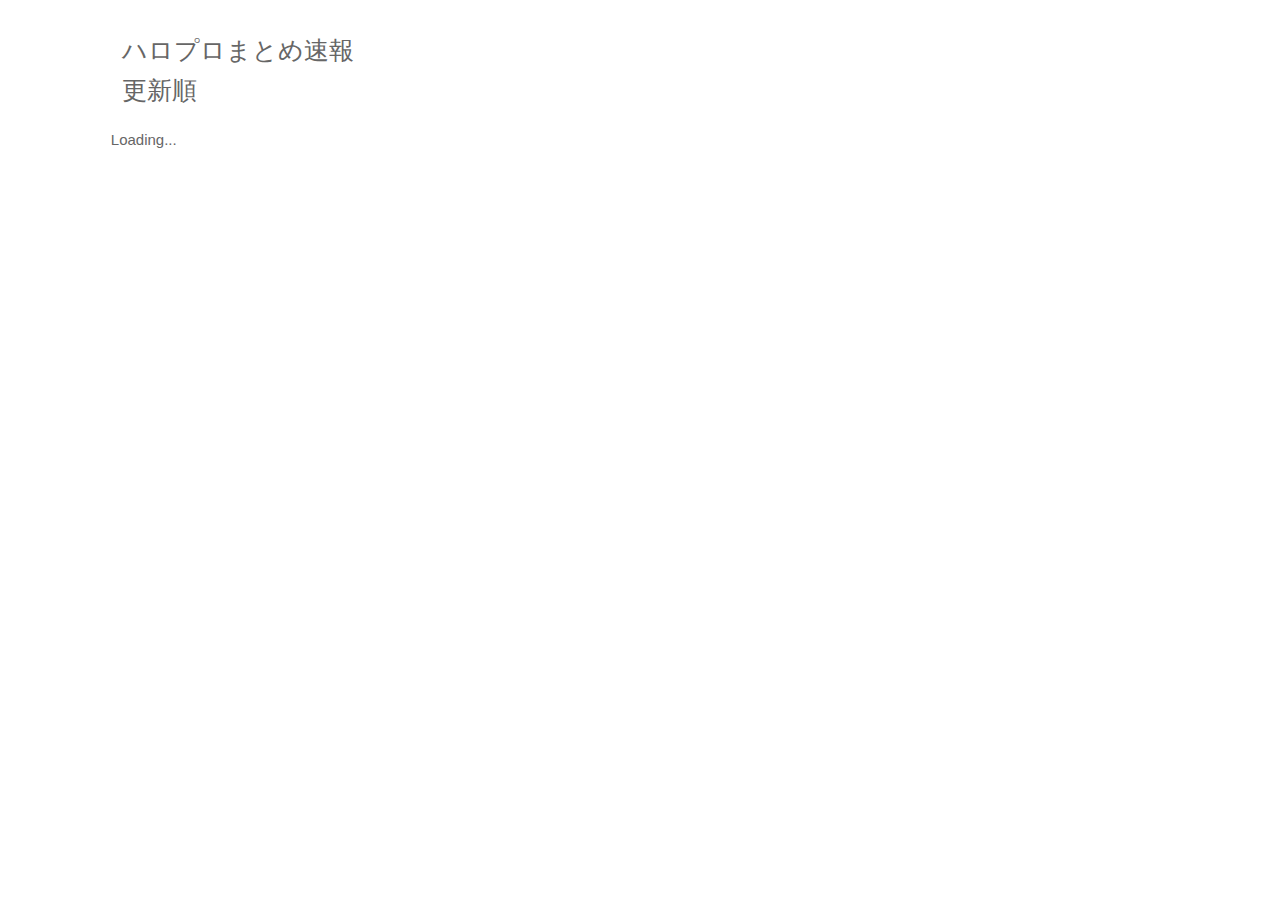
==== mobile.html @ b258340f "まとめのまとめサイト作成. RSS取得し表示(サイト別表示, 時系列表示)" ====
<!DOCTYPE HTML>
<html lang="ja">
<head>
  <meta charset="UTF-8">
  <meta name="viewport" content="width=device-width, initial-scale=1, maximum-scale=1, user-scalable=no">
  <meta http-equiv="Content-Security-Policy" content="default-src * data:; style-src * 'unsafe-inline'; script-src * 'unsafe-inline' 'unsafe-eval'">
<meta name="msvalidate.01" content="A712CEEDA4D280DAA922B8E075470564" />
<meta name="google-site-verification" content="_potl3viiT8DnXT5PWY2JT2CR5ywK47rTDTOVjKR5X0" />
<script type="text/javascript" src="https://www.google.com/jsapi"></script>
<script src="http://ajax.googleapis.com/ajax/libs/jquery/1.10.2/jquery.min.js"></script>
<script src="http://netdna.bootstrapcdn.com/bootstrap/3.0.0/js/bootstrap.min.js"></script>
<script type="text/javascript" src="./js/mobirssread.js"></script>
<meta name="description" content="ハロプロのまとめサイトのアンテナサイトです." >
<meta name="keywords" content="ハロプロ,まとめ,アンテナ">
<title>ハロプロまとめ速報</title>
<link rel="stylesheet" href="css/style.css">
</head>

<body>
<div class="container">
  <div class="matome">
    <a class="matometitle" href="http://matomento.client.jp/">
      <p class="matometitle">ハロプロまとめ速報</p>
    </a>
    <a class="matometitle" href="http://matomento.client.jp/update.html">
      <p class="matometitle">更新順</p>
    </a>
  </div>
<div class="feedcontainer" id="feed">Loading...</div>
</div>
</body>
</html>
---- css/style.css ----
html {
  font-size: 100%;
}
body {
  font-size: 15px;
  font-size: 0.9375rem;
  font-family: "Open sans", Helvetica, Arial, sans-serif;
  color: #666666;
  padding: 0;
}
.topspace {
  margin-top: 40px;
}

/*********************************************************************


                                TYPOGRAPHY


**********************************************************************/
p {
  line-height: 1.6em;
  margin: 0 0 0 0;
}
ul,
ol {
  line-height: 1.6em;
  margin: 0 0 30px 0;
}
blockquote {
  padding: 10px 20px;
  margin: 0 0 30px;
  border-left: 5px solid #eee;
}
h1,
h2,
h3,
h4,
h5,
h6,
.h1,
.h2,
.h3,
.h4,
.h5,
.h6 {
  font-family: "Open sans", Helvetica, Arial, sans-serif;
  font-weight: 400;
  color: #333333;
}
h1 {
  font-size: 40px;
  font-size: 2.5rem;
}
h2 {
  font-size: 36px;
  font-size: 2.25rem;
}
h3 {
  font-size: 30px;
  font-size: 1.875rem;
}
h4 {
  font-size: 24px;
  font-size: 1.5rem;
}
h5 {
  font-size: 20px;
  font-size: 1.25rem;
}
a {
  color: #15A6BD;
}
a:hover {
  color: #e93675;
}
.lead {
  font-weight: 300;
  font-size: 21px;
  font-size: 1.3125rem;
}
.text-msg {
  line-height: 1.7em;
  color: #b3b3b3;
  font-weight: 300;
  text-transform: capitalize;
  margin-top: -0.23em;
}
.size-auto,
.size-full,
.size-large,
.size-medium,
.size-thumbnail {
  max-width: 100%;
  height: auto;
}

/*********************************************************************


                                CONTENT


**********************************************************************/
img {
  max-width: 100%;
}
.btn {
  font-size: 12px;
  font-size: 0.75rem;
  text-decoration: none;
  text-transform: uppercase;
  font-family: "Helvetica Neue", Helvetica, Arial, sans-serif;
  color: #333;
  -webkit-border-radius: 0px;
  -webkit-background-clip: padding-box;
  -moz-border-radius: 0px;
  -moz-background-clip: padding;
  border-radius: 0px;
  background-clip: padding-box;
  -webkit-transition-property: all;
  -moz-transition-property: all;
  -o-transition-property: all;
  -ms-transition-property: all;
  transition-property: all;
  -webkit-transition-duration: 0.2s;
  -moz-transition-duration: 0.2s;
  -o-transition-duration: 0.2s;
  transition-duration: 0.2s;
  border: 0 none;
  padding: 12px 35px;
  text-shadow: 0 1px 0px #780d33;
}
.btn-primary {
  color: #fff;
  background-color: #bd1550;
}
.btn-primary:hover,
.btn-primary:focus,
.btn-primary:active,
.btn-primary.active {
  color: #fff;
  background-color: #e61f65;
}
.btn-action {
  font-weight: bold;
  background: transparent!important;
  border: 1px solid #333;
  text-shadow: none;
}
.btn-action:hover,
.btn-action:focus,
.btn-action:active,
.btn-action.active {
  color: #bd1550;
  border-color: #bd1550;
}
.btn-lg {
  padding: 15px 60px;
  font-size: 12px;
  line-height: 1.33;
  font-weight: bold;
}
.panel-cta {
  box-shadow: 0 0 0 1px #e1e1e1, 0 0 0 3px #fff, 0 0 0 4px #e1e1e1;
  background: #f3f3f3;
  -webkit-border-radius: 0;
  -webkit-background-clip: padding-box;
  -moz-border-radius: 0;
  -moz-background-clip: padding;
  border-radius: 0;
  background-clip: padding-box;
}
.panel-cta p,
.panel-cta h3,
.panel-cta h4,
.panel-cta h5,
.panel-cta h6 {
  margin: 0;
}
.panel-cta .panel-body {
  padding: 35px;
}
/* Section - Featured */
.featured {
  font-size: 13px;
  font-size: 0.8125rem;
}
.featured h3 {
  font-weight: bold;
  font-family: "Helvetica Neue", Helvetica, Arial, sans-serif;
  font-size: 24px;
  font-size: 1.5rem;
  text-transform: uppercase;
  line-height: 1.4em;
  vertical-align: middle;
  margin: 0 0 25px 0;
}
/* Section - Recent works */
.thumbnails {
  padding: 0;
}
.thumbnails li {
  margin-bottom: 30px;
}
.thumbnails .details {
  display: block;
  text-align: center;
  font-size: 12px;
  font-size: 0.75rem;
}
.thumbnail {
  display: block;
  -webkit-border-radius: 0;
  -webkit-background-clip: padding-box;
  -moz-border-radius: 0;
  -moz-background-clip: padding;
  border-radius: 0;
  background-clip: padding-box;
  border: 0 none;
  margin-bottom: 1%;
  padding: 0;
  text-align: center;
  text-decoration: none;
  color: #666666;
}
.thumbnail .img {
  display: block;
  width: 100%;
  overflow: hidden;
  height: 180px;
  margin: 0 0 0px;
  position: relative;
}
.thumbnail .title {
  text-transform: ;
  margin: 1%;
  display: block;
  text-indent: 0;
}
.thumbnail .cover {
  position: absolute;
  display: block;
  opacity: 0;
  width: 100%;
  height: 180px;
  background-color: rgba(255, 255, 255, 0.8);
  -webkit-transition-property: all;
  -moz-transition-property: all;
  -o-transition-property: all;
  -ms-transition-property: all;
  transition-property: all;
  -webkit-transition-duration: 550ms;
  -moz-transition-duration: 550ms;
  -o-transition-duration: 550ms;
  transition-duration: 550ms;
}
.thumbnail .cover .more {
  position: absolute;
  bottom: 15px;
  right: 0;
  height: 32px;
  line-height: 32px;
  padding: 0 20px;
  -webkit-border-radius: 1px 0 0 1px;
  -webkit-background-clip: padding-box;
  -moz-border-radius: 1px 0 0 1px;
  -moz-background-clip: padding;
  border-radius: 1px 0 0 1px;
  background-clip: padding-box;
  font-size: 12px;
  font-size: 0.75rem;
  text-transform: uppercase;
  text-shadow: 0 1px 0px #780d33;
  background: #15BDBD;
  color: white;
}
.thumbnail img {
  width: 100%;
  position: absolute;
  top: 0;
  left: 0;
}
.thumbnail:hover {
  color: #333;
  text-decoration: none;
}
.thumbnail:hover img {
  -webkit-filter: saturate(0%);
}
.thumbnail:hover .cover {
  opacity: 1;
}
/* pagination */
.pagination > li > a {
  color: #808080;
  border: 0 none;
  font-size: 20px;
  font-size: 1.25rem;
  font-family: Georgia, serif;
}
.pagination > li > a:hover {
  color: #000000;
  background: none;
}
.pagination > li.active > a {
  color: #333333;
  background: none;
}
.pagination > li.active > a:hover {
  color: #000000;
  background: none;
}
/*********************************************************************


                                 BLOG


**********************************************************************/
.section-title,
.entry-title {
  display: block;
  width: 98%;
  overflow: hidden;
  margin: 1%;
  text-align: left;
  font-weight: 300;
  font-size: 25px;
  letter-spacing: 1px;
}
.section-title a,
.entry-title a {
  color: #333333;
}
.section-title span,
.entry-title span {
  display: inline-block;
  position: relative;
}
.section-title span:before,
.entry-title span:before,
.section-title span:after,
.entry-title span:after {
  content: "";
  position: absolute;
  height: 4px;
  top: .53em;
  width: 400%;
  border-bottom: 1px solid #ccc;
  border-top: 1px solid #ccc;
}
.section-title span:before,
.entry-title span:before {
  right: 100%;
  margin-right: 45px;
}
.section-title span:after,
.entry-title span:after {
  left: 100%;
  margin-left: 45px;
}
.entry-header .entry-meta {
  text-align: center;
  font-family: Georgia, serif;
  font-size: 18px;
  font-size: 1.125rem;
  font-style: italic;
  font-weight: normal;
  color: #a5a5a5;
  margin: 0 0 15px 0;
}
.entry-header .entry-meta a {
  color: #a5a5a5;
}
.entry-content {
  margin: 0 0 60px 0;
}
.entry-content h2 {
  line-height: 1.2;
  font-size: 30px;
  font-size: 1.875rem;
  padding-top: 20px;
  margin-bottom: 20px;
}
.meta-nav,
.more-link {
  font-family: Georgia, serif;
  font-style: italic;
  font-weight: bold;
  color: #666666;
  text-decoration: none;
}
.meta-nav:hover,
.more-link:hover {
  color: #333333;
  text-decoration: underline;
}
.more-link {
  display: block;
  width: 100%;
  text-align: right;
}
/* Posts navigation */
#nav-below {
  position: fixed;
  top: 48%;
}
#nav-below .meta-nav {
  display: block;
  padding: 27px 7px;
  background: #444;
  color: #fff;
  -webkit-border-radius: 3px;
  -webkit-background-clip: padding-box;
  -moz-border-radius: 3px;
  -moz-background-clip: padding;
  border-radius: 3px;
  background-clip: padding-box;
  font-family: "Open sans", Helvetica, Arial, sans-serif;
  font-style: normal;
  font-weight: normal;
  text-decoration: none;
  opacity: 0.2;
}
#nav-below .meta-nav:hover {
  text-decoration: none;
  color: #333;
}
#nav-below .nav-next {
  position: fixed;
  right: -3px;
}
#nav-below .nav-previous {
  position: fixed;
  left: -3px;
}
#nav-below b {
  display: none;
}
footer.entry-meta {
  border-top: 1px solid #ccc;
  border-bottom: 1px solid #ccc;
  margin: 0 0 35px 0;
  padding: 2px 0;
  color: #888888;
  font-size: 12px;
  font-size: 0.75rem;
}
footer.entry-meta a {
  color: #333333;
}
footer.entry-meta .meta-in {
  border-top: 1px solid #ccc;
  border-bottom: 1px solid #ccc;
  padding: 10px 0;
}
.page-header {
  padding-bottom: 0;
  margin: 0;
  border-bottom: none;
  text-align: left;
}
.page-header .page-title {
  margin-top: 0;
  margin-bottom: 30px;
}

/* Max page width
/////////////////////////////////////////////////////////////////////*/
@media (min-width: 1200px) {
  .container {
    max-width: 1080px;
    margin:0 auto;
  }
}


.fpro { position: fixed; bottom: 0px; right: 0px; left: auto; background: #ffffff; padding: 15px 15px 10px 15px; max-width: 290px; font-size: 12px; color: #666666; z-index: 1000; display: none; -webkit-box-shadow: 1px 1px 22px rgba(0,0,0,0.2); box-shadow: 1px 1px 22px rgba(0,0,0,0.2); }
    .fpro a { color: #2B98EC; }
		.fpro a:hover { color: #2B98EC; }
	.fpro-intro { font-size: 14px; color: #ffffff; font-weight: 300; display: inline-block; max-width: 110px; position: relative; z-index: 2; padding-top: 2px; top: -3px; font-weight: 700; }
		.fpro-intro:after { position: absolute; top: 0; left: -21px; height: 26px; background-color: #55acee; content: ""; width: 115px; z-index: -1; border: 1px solid #2B98EC; border-left: none; }
		.fpro-intro:before { content: ""; width: 0; height: 0; border-style: solid; border-width: 0 5px 7px 0; border-color: transparent #2B98EC transparent transparent; position: absolute; bottom: -10px; left: -20px; }
	.fpro-caption { margin: 7px 0; line-height: 1.2; text-align: center; }
		.fpro-caption a { color: #333333; text-decoration: none; font-weight: bold;}
		.fpro-caption span { display: block; font-size: 0.7em; font-weight: normal; color:#aaa; margin-top:4px; text-transform: uppercase;}
	.fpro-media { margin-top: 5px; }
	.fpro-close { position: absolute; top: 15px; right: 10px; font-weight: 300; cursor: pointer; color: #666666; border: 1px solid #2B98EC; width: 20px; height: 20px; text-align: center; line-height: 19px; border-radius: 10px; }
		.fpro .fpro-close a { color: #666666; }
	.fpro-desc p { padding-top: 10px; }
	.fpro .media-left img { max-width: 120px; }


  .card {
  background: #fff;
  border-radius: 5px;
  box-shadow: 0 2px 5px #ccc;
  width:31.3333%;
  float:left;
  height:300px;
  margin:1%;
  overflow:hidden;
}
.mobicard{
  background: #fff;
  border-radius: 5px;
  box-shadow: 0 2px 5px #ccc;
width:99%;
float:left;
height:236px;
margin:0.5%;
overflow:hidden;
}
.card-img {
  border-radius: 5px 5px 0 0;
  max-width: 100%;
  height: auto;
}
.card-content {
  padding: 20px;
}
.card-title {
  font-size: 20px;
  margin-bottom: 20px;
  text-align: center;
  color: #333;
}
.card-text {
  color: #777;
  font-size: 14px;
  line-height: 1.5;
}
.card-link {
  text-align: center;
  border-top: 1px solid #eee;
  padding: 20px;
}
.card-link a {
  text-decoration: none;
  color: #0bd;
  margin: 0 10px;
}
.card-link a:hover {
  color: #0090aa;
}
.matome{
  margin:2%;
  float:left;
}
.matometitle {
  text-decoration: none;
  color:#666666;
  font-size:25px;
}
.feedcontainer {
  width:98%;
  margin:1%;
  overflow:auto;
}
.descriptor{
  font-size:25px;
  color:rgba(0,0,0,0.4);
  margin:2%;
  float:right;
}
.strdate{
  color:rgba(0, 0, 0, 0.5);
  float:left;
}
.blogname{
  color:#15BDBD;
  float:right;
}
.mobititle{
  height: 35px;
overflow: hidden;
}
.titlediv{
  float:left;
  width:100%;
}
.strong{
  color:#15BDBD;
}
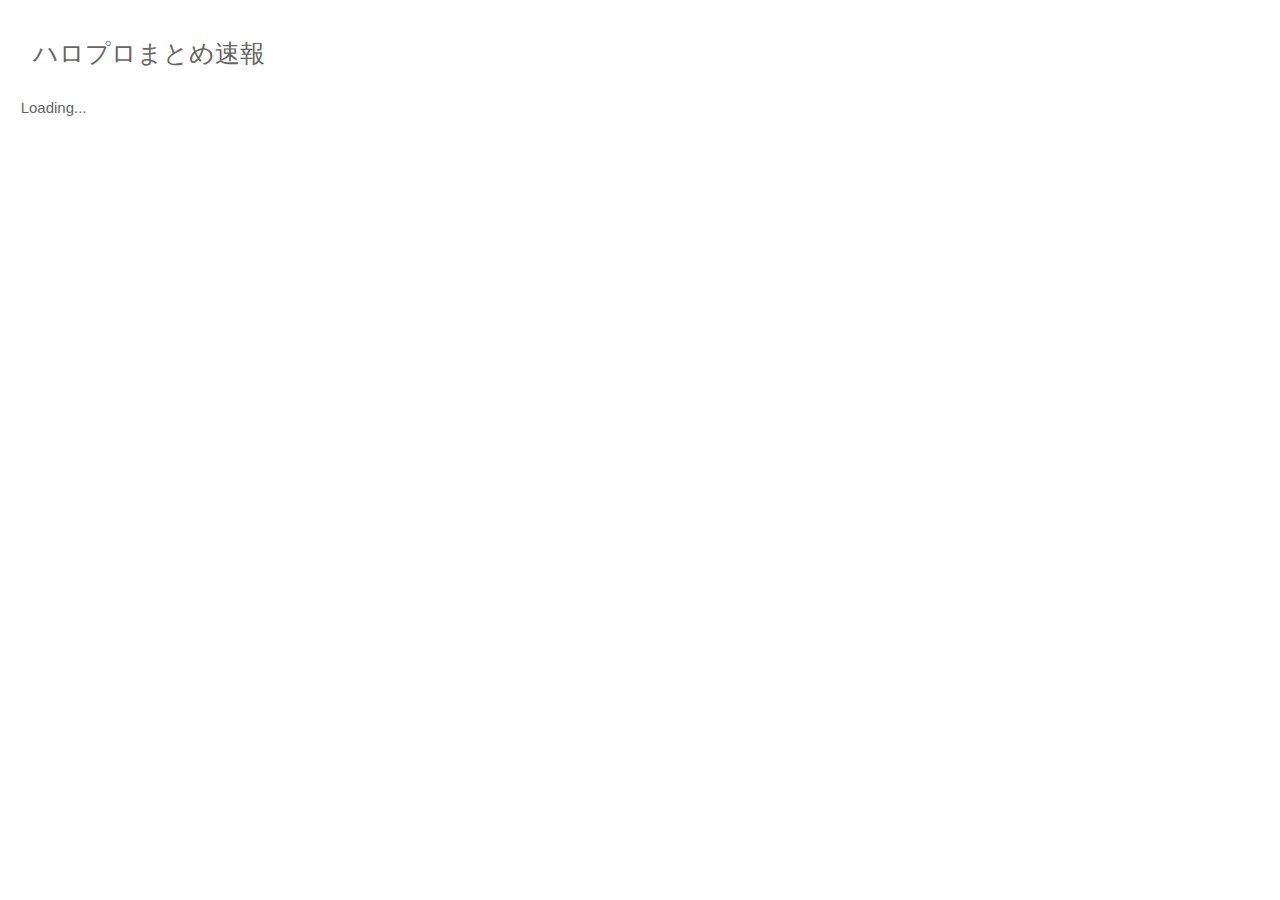
==== commit c7e9ef01: "コンテンツのタイトル, 説明などを画像の上にレイヤー表示に変更" ====
--- a/mobile.html
+++ b/mobile.html
@@ -22,9 +22,6 @@
     <a class="matometitle" href="http://matomento.client.jp/">
       <p class="matometitle">ハロプロまとめ速報</p>
     </a>
-    <a class="matometitle" href="http://matomento.client.jp/update.html">
-      <p class="matometitle">更新順</p>
-    </a>
   </div>
 <div class="feedcontainer" id="feed">Loading...</div>
 </div>
--- a/css/style.css
+++ b/css/style.css
@@ -223,12 +223,11 @@
   padding: 0;
   text-align: center;
   text-decoration: none;
-  color: #666666;
+  color: #888888;
 }
 .thumbnail .img {
   display: block;
   width: 100%;
-  overflow: hidden;
   height: 180px;
   margin: 0 0 0px;
   position: relative;
@@ -471,7 +470,7 @@
 /////////////////////////////////////////////////////////////////////*/
 @media (min-width: 1200px) {
   .container {
-    max-width: 1080px;
+
     margin:0 auto;
   }
 }
@@ -497,7 +496,7 @@
   background: #fff;
   border-radius: 5px;
   box-shadow: 0 2px 5px #ccc;
-  width:31.3333%;
+  width:23%;
   float:left;
   height:300px;
   margin:1%;
@@ -509,7 +508,7 @@
   box-shadow: 0 2px 5px #ccc;
 width:99%;
 float:left;
-height:236px;
+height:258px;
 margin:0.5%;
 overflow:hidden;
 }
@@ -584,3 +583,8 @@
 .strong{
   color:#15BDBD;
 }
+.layerBox{
+  position: relative;
+    bottom: 0px;
+    background-color: rgba(255, 255, 255, 0.8);
+}
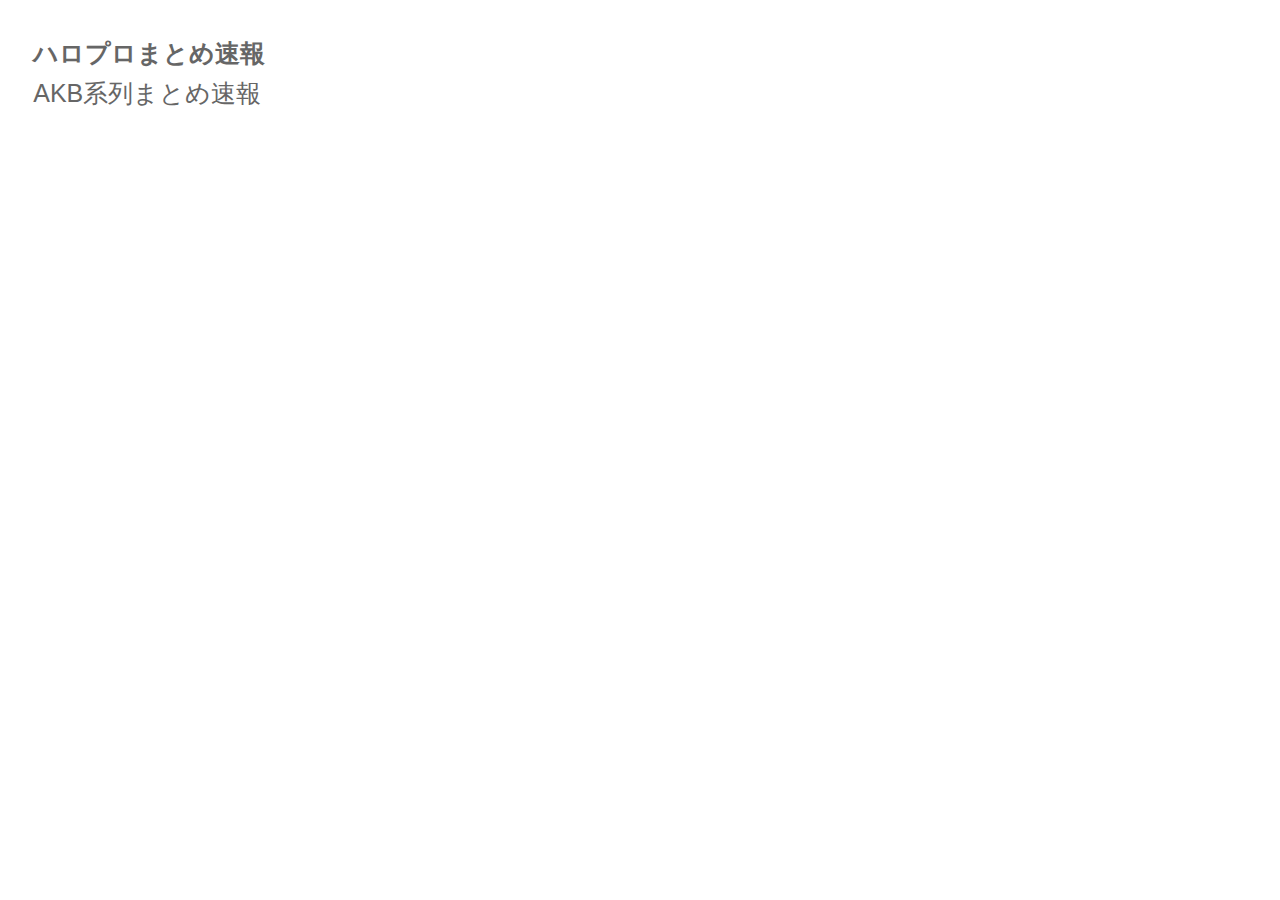
==== commit 6643de33: "リンクホバーアクションを変更、リンクを追加" ====
--- a/mobile.html
+++ b/mobile.html
@@ -9,6 +9,7 @@
 <script type="text/javascript" src="https://www.google.com/jsapi"></script>
 <script src="http://ajax.googleapis.com/ajax/libs/jquery/1.10.2/jquery.min.js"></script>
 <script src="http://netdna.bootstrapcdn.com/bootstrap/3.0.0/js/bootstrap.min.js"></script>
+<script type="text/javascript" src="./js/googleanalytics.js"></script>
 <script type="text/javascript" src="./js/mobirssread.js"></script>
 <meta name="description" content="ハロプロのまとめサイトのアンテナサイトです." >
 <meta name="keywords" content="ハロプロ,まとめ,アンテナ">
@@ -20,10 +21,13 @@
 <div class="container">
   <div class="matome">
     <a class="matometitle" href="http://matomento.client.jp/">
-      <p class="matometitle">ハロプロまとめ速報</p>
+      <p><strong>ハロプロまとめ速報</strong></p>
+    </a>
+    <a class="matometitle" href="http://akbmatome.client.jp/">
+      <p>AKB系列まとめ速報</p>
     </a>
   </div>
-<div class="feedcontainer" id="feed">Loading...</div>
+<div class="feedcontainer" id="feed"></div>
 </div>
 </body>
 </html>
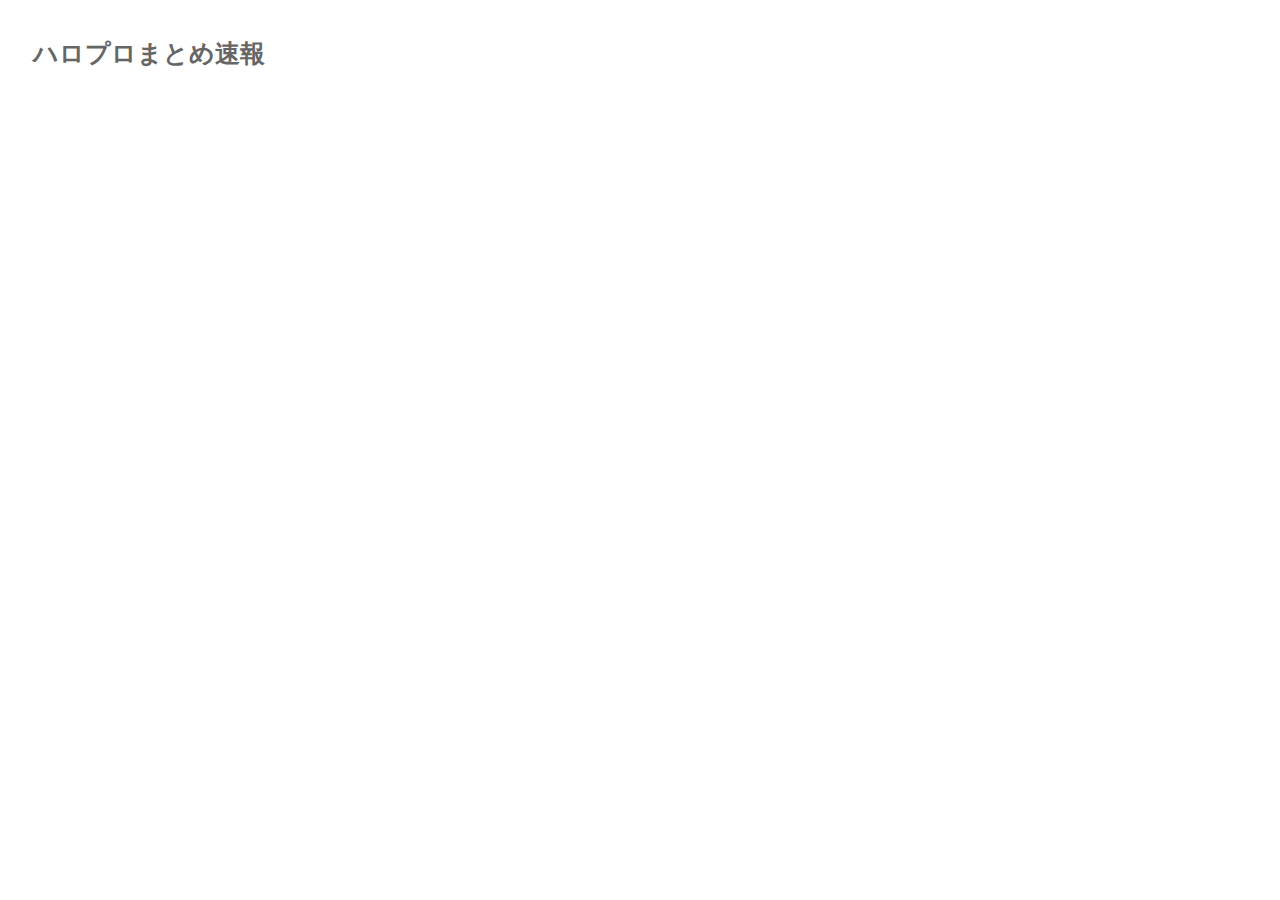
==== commit 64b2f80c: "google feed api 終了に伴い, feed機能を yahoo's YQL api に移行 更新順、モバイル版ともにサイト名を明記する必要あり" ====
--- a/mobile.html
+++ b/mobile.html
@@ -1,4 +1,4 @@
-<!DOCTYPE HTML>
+﻿<!DOCTYPE HTML>
 <html lang="ja">
 <head>
   <meta charset="UTF-8">
@@ -9,25 +9,28 @@
 <script type="text/javascript" src="https://www.google.com/jsapi"></script>
 <script src="http://ajax.googleapis.com/ajax/libs/jquery/1.10.2/jquery.min.js"></script>
 <script src="http://netdna.bootstrapcdn.com/bootstrap/3.0.0/js/bootstrap.min.js"></script>
-<script type="text/javascript" src="./js/googleanalytics.js"></script>
-<script type="text/javascript" src="./js/mobirssread.js"></script>
 <meta name="description" content="ハロプロのまとめサイトのアンテナサイトです." >
 <meta name="keywords" content="ハロプロ,まとめ,アンテナ">
 <title>ハロプロまとめ速報</title>
+<script type="text/javascript" src="./js/googleanalytics.js"></script>
+<script type="text/javascript" src="./js/mobirssread.js"></script>
 <link rel="stylesheet" href="css/style.css">
 </head>
 
 <body>
 <div class="container">
   <div class="matome">
+      <!-- admax -->
+      <script src="http://adm.shinobi.jp/s/bc818917788595f237a0f4e76976cb43"></script>
+      <!-- admax -->
     <a class="matometitle" href="http://matomento.client.jp/">
       <p><strong>ハロプロまとめ速報</strong></p>
     </a>
-    <a class="matometitle" href="http://akbmatome.client.jp/">
-      <p>AKB系列まとめ速報</p>
-    </a>
   </div>
 <div class="feedcontainer" id="feed"></div>
+    <!-- admax -->
+    <script src="http://adm.shinobi.jp/s/bc818917788595f237a0f4e76976cb43"></script>
+    <!-- admax -->
 </div>
 </body>
 </html>
